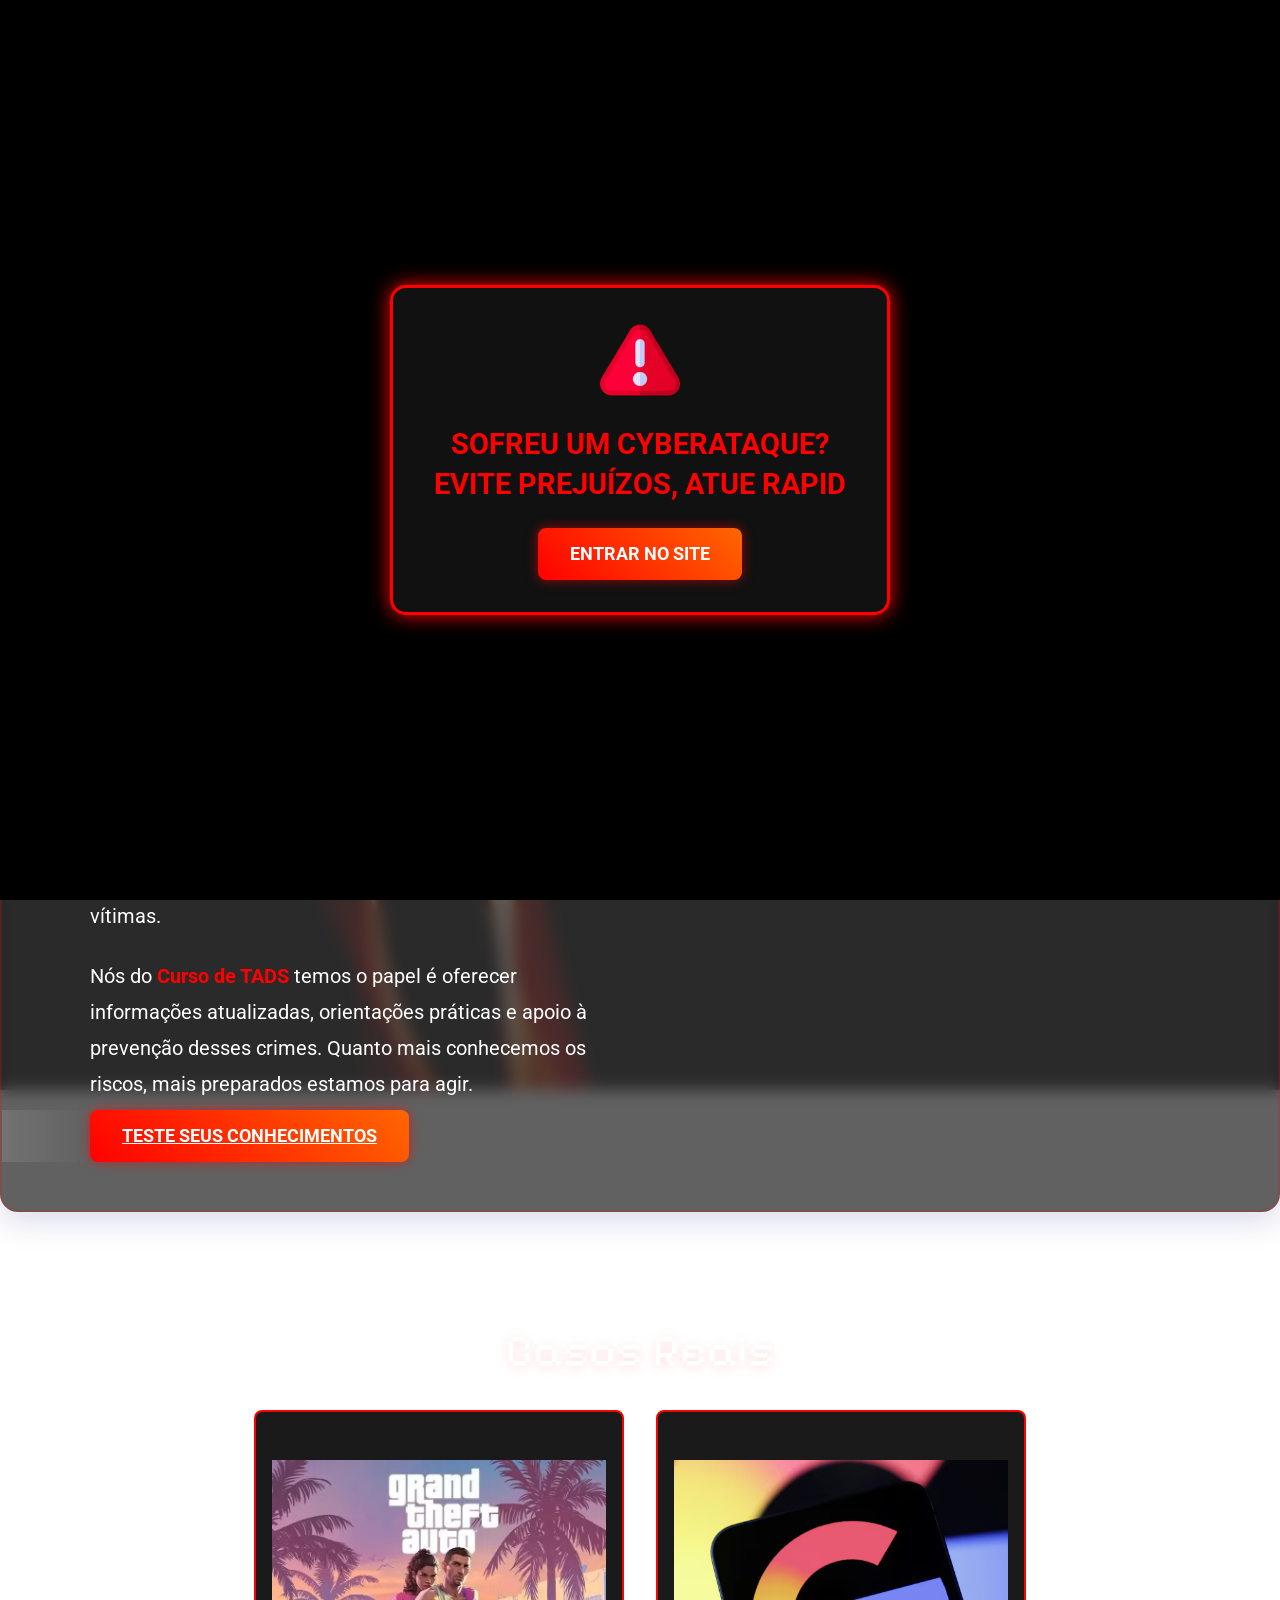
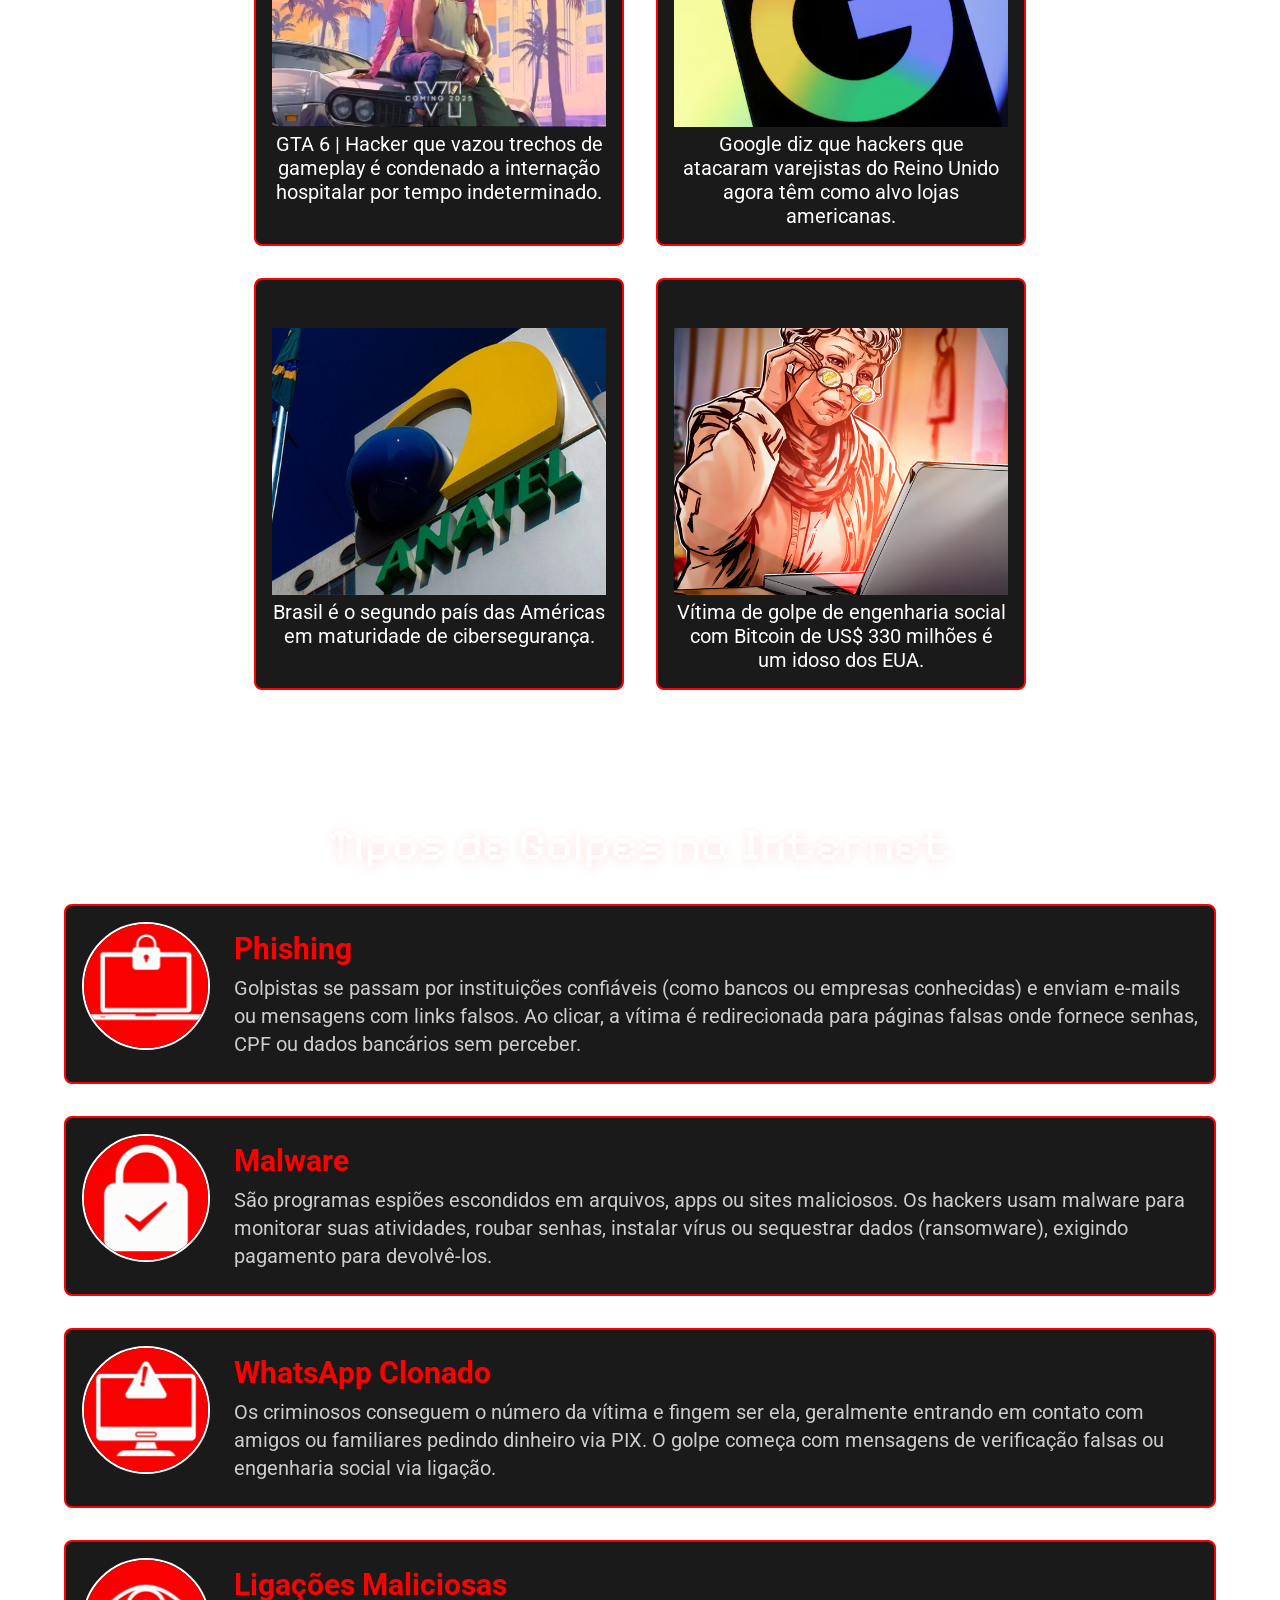
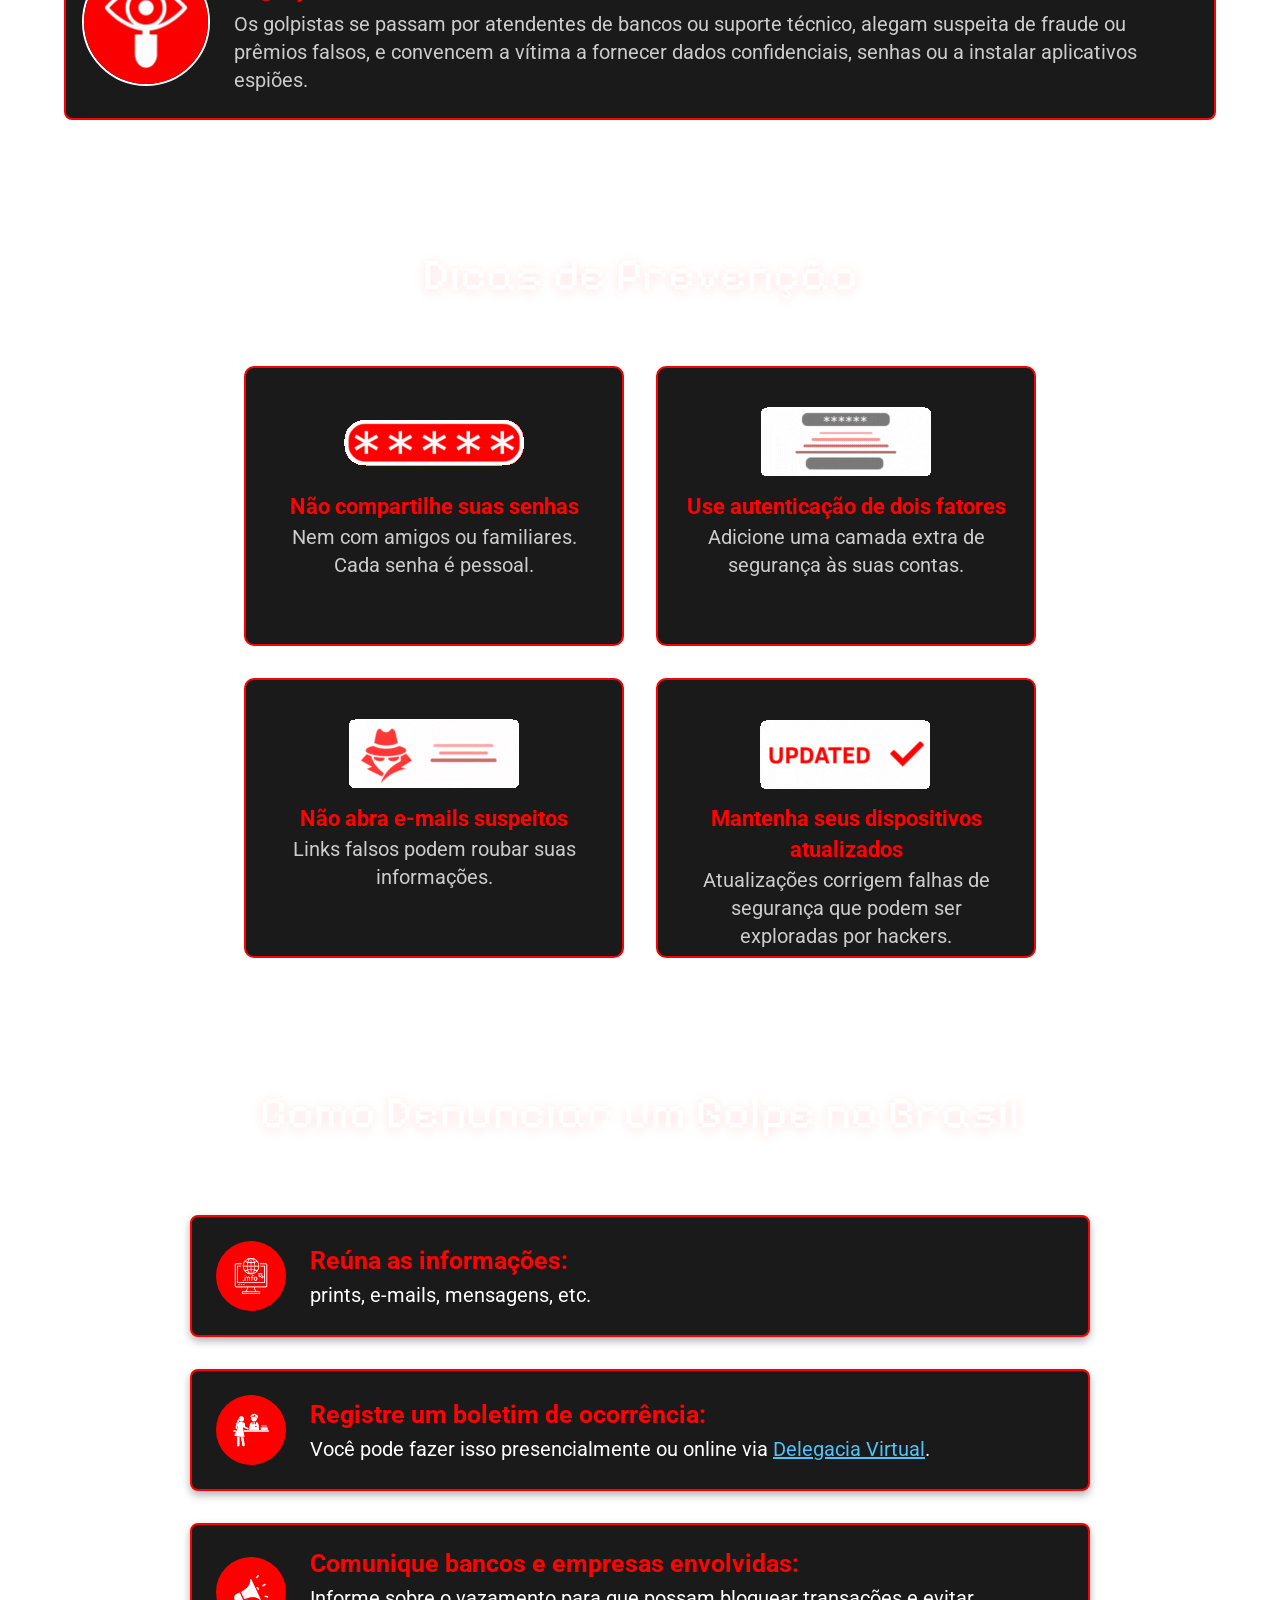
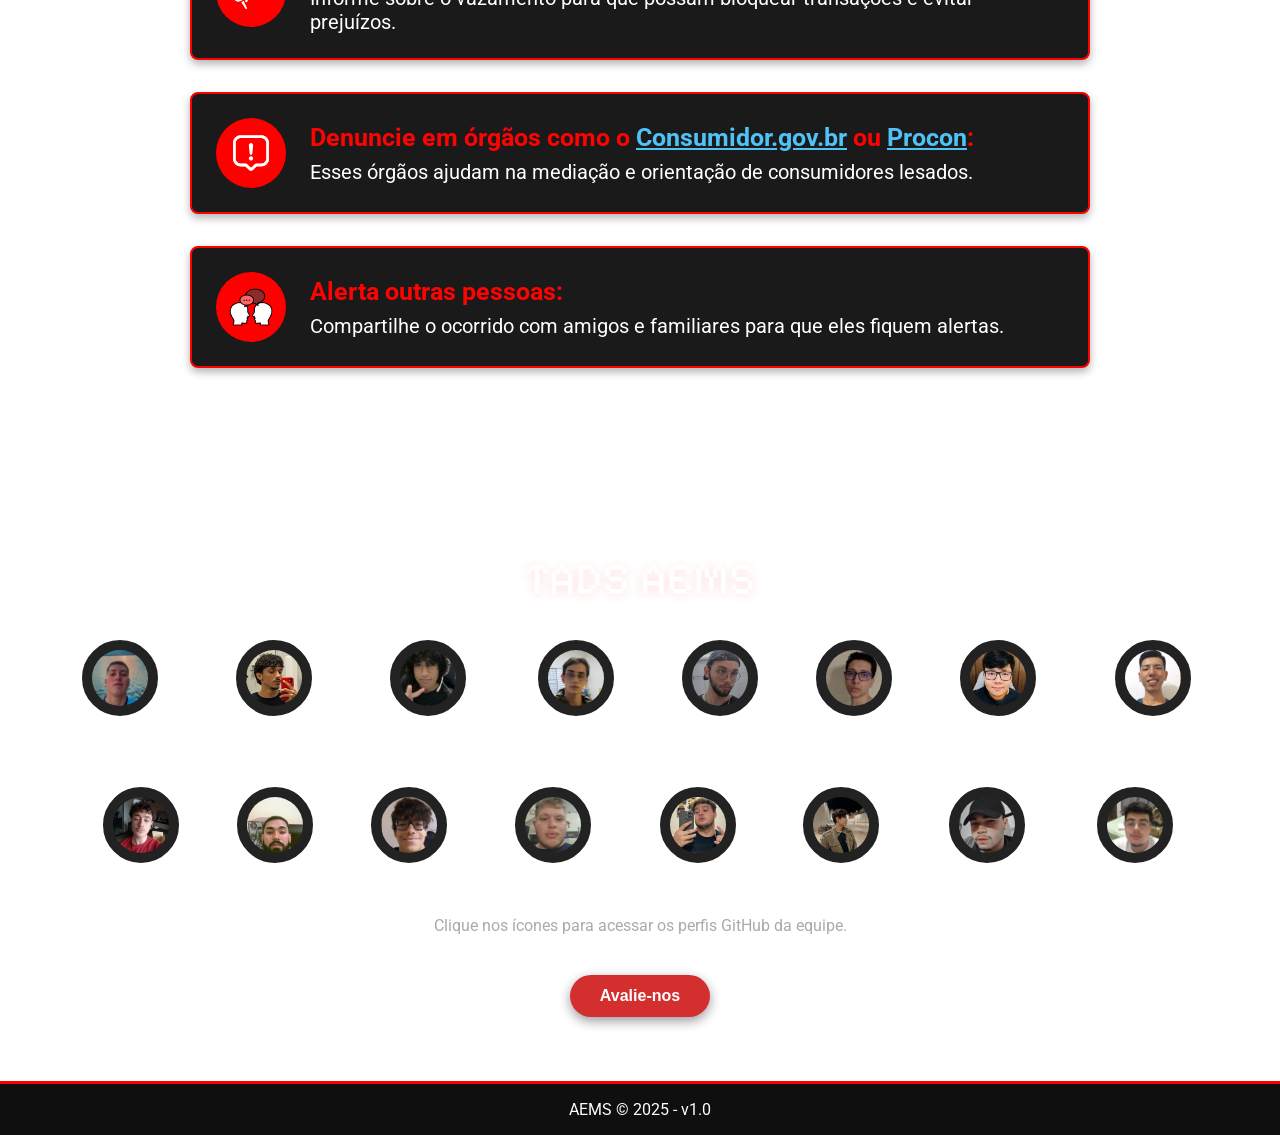
==== index.html @ dc5c1808 "feat: Added quiz/form." ====
<!DOCTYPE html>
<html lang="pt-BR">

<head>
  <meta charset="UTF-8" />
  <meta name="viewport" content="width=device-width, initial-scale=1.0" />
  <title>AEMS - Alerta </title>
  <link href="https://fonts.googleapis.com/css2?family=Pixelify+Sans:wght@400..700&display=swap" rel="stylesheet" />
  <link rel="stylesheet" href="./style.css" />
  <script src="script.js"></script>
</head>

<body>

  <div id="hero-popup" class="hero-popup">
    <div class="hero-popup-content">
      <img src="images/warning.png" alt="Alerta" class="hero-popup-image" />
      <h1 class="hero-popup-text"></h1>
      <button id="close-hero" class="cta-button">ENTRAR NO SITE</button>
    </div>
  </div>
  <div class="glass">
    <header class="header">
      <div class="container header-container">
        <div class="logo">
          <a href="http://www.aems.edu.br/" target="_blank"><img src="images/aemsLogo.png" alt="Logo AEMS" /></a>
        </div>
    </header>

    <main>
      <section class="intro-section">
        <div class="container">
          <div class="intro-content">
            <div class="intro-text">
              <h1 class="section-title">A Sociedade e a Vulnerabilidade aos Ataques Virtuais</h1>
              <p>
                Em tempos cada vez mais conectados, a segurança digital se tornou uma necessidade básica. Em 2024, o
                Brasil
                registrou mais de <strong>1,2 milhão</strong> de golpes virtuais, afetando diretamente pessoas físicas e
                jurídicas.
              </p>
              <p>
                Os vazamentos de dados comprometem não apenas contas bancárias, mas também reputações, identidades e até
                a
                segurança de famílias inteiras. Hackers e grupos criminosos utilizam desde engenharia social até
                ferramentas
                sofisticadas para invadir sistemas e manipular vítimas.
              </p>
              <p>
                Nós do <strong>Curso de TADS</strong> temos o papel é oferecer informações atualizadas, orientações
                práticas e apoio à prevenção desses crimes. Quanto mais conhecemos os riscos, mais preparados estamos
                para
                agir.
              </p>
              <a href="quiz.html" class="cta-button">TESTE SEUS CONHECIMENTOS</a>
            </div>
            <div class="intro-image">
              <img src="images/security-image.gif" .gif alt="Segurança Digital" />
            </div>
          </div>
        </div>
      </section>

      <section id="noticias" class="news-section">
        <div class="container">
          <h2 class="section-title">Casos Reais</h2>
          <div class="news-grid">

            <article class="news-card">
              <a href="https://www.espn.com.br/gaming/artigo/_/id/13024131/gta-6-hacker-vazou-trechos-gameplay-condenado-internacao-hospitalar-tempo-indeterminado">
                <img src="images/gta-6.png" alt="Notícia GTA 6" />
              </a> 
              <p>GTA 6 | Hacker que vazou trechos de gameplay é condenado a internação hospitalar por tempo
                indeterminado.</p>
            </article>

            <article class="news-card">
              <a href="https://www.reuters.com/business/google-says-hackers-that-targeted-uk-retail-sector-are-now-targeting-us-2025-05-14/?utm_source=chatgpt.com">
                <img src="images/google.png" alt="Notícia Google" />
              </a>
              <p>Google diz que hackers que atacaram varejistas do Reino Unido agora têm como alvo lojas americanas.</p>
            </article>

            <article class="news-card">
              <a href="https://www.gov.br/anatel/pt-br/assuntos/noticias/brasil-e-o-segundo-pais-das-americas-em-maturidade-de-ciberseguranca?">
                <img src="images/anatel.png" alt="Notícia Brasil Segundo País Em Maturidade" />
              </a>
              <p>Brasil é o segundo país das Américas em maturidade de cibersegurança.</p>
            </article>

            <article class="news-card">
              <a href="https://br.cointelegraph.com/news/elderly-us-victim-loses-330m-bitcoin-in-social-engineering-theft">
                <img src="images/veio.png" alt="Notícia Golpe em Idosos" />
              </a>
              <p>Vítima de golpe de engenharia social com Bitcoin de US$ 330 milhões é um idoso dos EUA.</p>
            </article>

          </div>
        </div>
      </section>

      <section id="prevencao" class="tips-section">
        <div class="container">
          <h2 class="section-title">Tipos de Golpes na Internet</h2>
          <div class="tips-grid">

            <div class="tip">
              <img src="images/1.gif" alt="Phishing" />
              <div class="tip-texto">
                <h3>Phishing</h3>
                <p>Golpistas se passam por instituições confiáveis (como bancos ou empresas conhecidas) e enviam e-mails
                  ou mensagens com links falsos. Ao clicar, a vítima é redirecionada para páginas falsas onde fornece
                  senhas, CPF ou dados bancários sem perceber.</p>
              </div>
            </div>

            <div class="tip">
              <img src="images/2_1.gif" alt="Malware" />
              <div class="tip-texto">
                <h3>Malware</h3>
                <p>São programas espiões escondidos em arquivos, apps ou sites maliciosos. Os hackers usam malware para
                  monitorar suas atividades, roubar senhas, instalar vírus ou sequestrar dados (ransomware), exigindo
                  pagamento para devolvê-los.</p>
              </div>
            </div>

            <div class="tip">
              <img src="images/3_1.gif" alt="WhatsApp Clonado" />
              <div class="tip-texto">
                <h3>WhatsApp Clonado</h3>
                <p>Os criminosos conseguem o número da vítima e fingem ser ela, geralmente entrando em contato com
                  amigos
                  ou familiares pedindo dinheiro via PIX. O golpe começa com mensagens de verificação falsas ou
                  engenharia
                  social via ligação.</p>
              </div>
            </div>

            <div class="tip">
              <img src="images/4.gif" alt="Ligações Maliciosas" />
              <div class="tip-texto">
                <h3>Ligações Maliciosas</h3>
                <p>Os golpistas se passam por atendentes de bancos ou suporte técnico, alegam suspeita de fraude ou
                  prêmios falsos, e convencem a vítima a fornecer dados confidenciais, senhas ou a instalar aplicativos
                  espiões.</p>
              </div>
            </div>

          </div>
        </div>
      </section>

      <section class="dicas-prevencao">
        <div class="container">
          <h2 class="section-title">Dicas de Prevenção</h2>
          <div class="dicas-grid">

            <div class="dica">
              <img src="images/senha.gif" alt="Senha Segura" />
              <p><strong>Não compartilhe suas senhas</strong><br />Nem com amigos ou familiares. Cada senha é pessoal.
              </p>
            </div>

            <div class="dica">
              <img src="images/autenticação.gif" alt="Autenticação de Dois Fatores" />
              <p><strong>Use autenticação de dois fatores</strong><br />Adicione uma camada extra de segurança às suas
                contas.</p>
            </div>

            <div class="dica">
              <img src="images/suspeito.gif" alt="E-mail Malicioso" />
              <p><strong>Não abra e-mails suspeitos</strong><br />Links falsos podem roubar suas informações.</p>
            </div>

            <div class="dica">
              <img src="images/updated.gif" alt="Atualização de sistema" />
              <p><strong>Mantenha seus dispositivos atualizados</strong><br />Atualizações corrigem falhas de segurança
                que podem ser exploradas por hackers.</p>
            </div>

          </div>
        </div>
      </section>


      <section id="sobre" class="cta-section">
        <div class="container">
          <h2 class="section-title">Como Denunciar um Golpe no Brasil</h2>
          <p style="font-size: 20px;">Siga o passo a passo abaixo para denunciar um golpe ou vazamento de dados:</p>
          <br>
          <div class="denuncia-passos">
            <div class="passo">
              <img src="images/informação.png" alt="Passo 1" class="passo-img" />
              <div class="passo-texto">
                <strong>Reúna as informações:</strong>
                <p>prints, e-mails, mensagens, etc.</p>
              </div>
            </div>

            <div class="passo">
              <img src="images/boletim.png" alt="Passo 2" class="passo-img" />
              <div class="passo-texto">
                <strong>Registre um boletim de ocorrência:</strong>
                <p>Você pode fazer isso presencialmente ou online via <a href="https://delegaciavirtual.sinesp.gov.br/"
                    target="_blank">Delegacia Virtual</a>.</p>
              </div>
            </div>

            <div class="passo">
              <img src="images/comunique.png" alt="Passo 3" class="passo-img" />
              <div class="passo-texto">
                <strong>Comunique bancos e empresas envolvidas:</strong>
                <p>Informe sobre o vazamento para que possam bloquear transações e evitar prejuízos.</p>
              </div>
            </div>

            <div class="passo">
              <img src="images/Denuncie.png" alt="Passo 4" class="passo-img" />
              <div class="passo-texto">
                <strong>Denuncie em órgãos como o <a href="https://www.consumidor.gov.br/"
                    target="_blank">Consumidor.gov.br</a> ou <a href="https://www.procon.sp.gov.br/"
                    target="_blank">Procon</a>:</strong>
                <p>Esses órgãos ajudam na mediação e orientação de consumidores lesados.</p>
              </div>
            </div>

            <div class="passo">
              <img src="images/repasse.png" alt="Passo 5" class="passo-img" />
              <div class="passo-texto">
                <strong>Alerta outras pessoas:</strong>
                <p>Compartilhe o ocorrido com amigos e familiares para que eles fiquem alertas.</p>
              </div>
            </div>
          </div>

          <p class="emergencia">Em caso de emergência, procure a Polícia Civil ou Federal.</p>
        </div>
      </section>


      <section class="sobre-nos">
        <div class="container warning-container">
          <h2 class="section-title">TADS AEMS</h2>
          <div class="membros" id="membrosContainer"></div> <!-- Os nomes etc, estão no script.js -->
          <p class="observacao">Clique nos ícones para acessar os perfis GitHub da equipe.</p>
        </div>

        <section class="rating">
          <button id="openRating">Avalie-nos</button>

          <div id="stars" class="stars">
            <div class="stars-inner">
              <h2>Avalie-nos</h2>
              <div class="rating">
                <input value="5" name="rate" id="star5" type="radio">
                <label title="" for="star5"></label>
                <input value="4" name="rate" id="star4" type="radio">
                <label title="" for="star4"></label>
                <input value="3" name="rate" id="star3" type="radio">
                <label title="" for="star3" checked=""></label>
                <input value="2" name="rate" id="star2" type="radio">
                <label title="" for="star2"></label>
                <input value="1" name="rate" id="star1" type="radio">
                <label title="" for="star1"></label>
              </div>
              <!-- <textarea id="feedback" placeholder="Deixe seu comentário aqui (opcional)" rows="4"></textarea> -->
              <div class="rating-buttons">
                <button id="submitRating">Enviar</button>
                <button id="closeRating">Fechar</button>
              </div>
            </div>
          </div>

        </section>

      </section>

    </main>

    <!-- Rodapé -->
    <footer class="footer">
      <div class="container">
        <p>AEMS © 2025 - v1.0</p>
      </div>
    </footer>
  </div>
</body>

</html>
---- style.css ----
@import url('https://fonts.googleapis.com/css2?family=Roboto:ital,wght@0,100..900;1,100..900&display=swap');

:root {
  --primary-color: red;
  --bg-color: #000;
  --text-color: #fff;
  --font-family: 'Roboto', sans-serif;
}

* {
  box-sizing: border-box;
  margin: 0;
  padding: 0;
}

/* Utilitários */
.container {
  width: 90%;
  max-width: 1200px;
  margin: auto;
}

img {
  max-width: 100%;
  display: block;
}

.logo {
  margin: auto;
}

/* Header */
.header {
  background: #0f0f0f;
  border-bottom: 3px solid var(--primary-color);
  padding: 1rem 0;
}

.header-container {
  display: flex;
  justify-content: space-between;
  align-items: center;
}

.nav-links {
  display: flex;
  gap: 2rem;
  list-style: none;
}

.nav-links a {
  color: var(--text-color);
  text-decoration: none;
  font-weight: bold;
  transition: color 0.3s ease;
}

.nav-links a:hover {
  color: #ff4444;
  text-shadow: 0 0 8px rgba(255, 0, 0, 0.4);
}

.nav-links li {
  position: relative;
}

.nav-links li::after {
  content: '';
  position: absolute;
  bottom: -5px;
  left: 0;
  width: 0;
  height: 2px;
  background: var(--primary-color);
  transition: width 0.3s ease;
}

.nav-links li:hover::after {
  width: 100%;
}

.blinking-cursor {
  font-weight: bold;
  margin-left: 2px;
  animation: blink 0.7s infinite;
}

@keyframes blink {

  0%,
  100% {
    opacity: 1;
  }

  50% {
    opacity: 0;
  }
}

/* Hero */

body.no-scroll {
  overflow: hidden;
}

#hero-popup.fade-out {
  transition: opacity 0.5s ease, transform 0.5s ease;
  opacity: 0;
}

.hero-popup {
  position: fixed;
  top: 0;
  left: 0;
  width: 100%;
  height: 100%;
  background-color: rgba(0, 0, 0);
  z-index: 1000;
  display: flex;
  align-items: center;
  justify-content: center;
  text-align: center;
  padding: 2rem;
  overflow: hidden;
}

.hero-popup-content {
  background-color: #111;
  border: 3px solid var(--primary-color);
  padding: 2rem;
  border-radius: 1rem;
  max-width: 500px;
  width: 100%;
  box-shadow: 0 0 20px var(--primary-color);
  animation: fadeIn 0.6s ease-out;
}

@keyframes fadeIn {
  from {
    opacity: 0;
    transform: scale(0.9);
  }

  to {
    opacity: 1;
    transform: scale(1);
  }
}

.hero-popup-image {
  width: 80px;
  margin: auto auto 1.5rem;
  animation: pulse 2s infinite;
}

.hero-popup-text {
  font-size: 1.8rem;
  color: var(--primary-color);
  margin-bottom: 1.5rem;
  line-height: 1.4;
}

.cta-button {
  background: linear-gradient(45deg, #ff0000, #ff6600);
  color: #fff;
  border: none;
  padding: 1rem 2rem;
  font-size: 1.1rem;
  font-weight: bold;
  font-family: var(--font-family);
  border-radius: 8px;
  cursor: pointer;
  box-shadow: 0 0 12px rgba(255, 0, 0, 0.6);
  transition: all 0.3s ease;
  position: relative;
  overflow: hidden;
}

.cta-button:hover {
  transform: translateY(-3px) scale(1.05);
  box-shadow: 0 8px 24px rgba(255, 0, 0, 0.4);
}

.cta-button::before {
  content: '';
  position: absolute;
  top: 0;
  left: -100%;
  width: 100%;
  height: 100%;
  background: linear-gradient(90deg, transparent, rgba(255, 255, 255, 0.2), transparent);
  transition: 0.5s;
}

.cta-button:hover::before {
  left: 100%;
}

/* Seções */
.intro-section,
.news-section,
.tips-section,
.cta-section,
.sobre-nos {
  padding: 4rem 0;
  text-align: center;
}

.intro-section {
  background: rgba(30, 30, 30, 0.70);
  border-radius: 18px;
  box-shadow: 0 8px 32px 0 rgba(31, 38, 135, 0.18);
  backdrop-filter: blur(6px);
  -webkit-backdrop-filter: blur(6px);
  border: 2px solid rgba(255, 0, 0, 0.18);
  margin: 3rem 0;
  color: #fff;
  position: relative;
  overflow: hidden;
}

.intro-section::before {
  content: '';
  position: absolute;
  top: 0;
  left: 0;
  width: 100%;
  height: 100%;
  background: url('images/circuit-board.png') center/cover;
  opacity: 0.1;
  z-index: -1;
}

.section-title {
  font-size: 2.8rem;
  font-weight: normal;
  margin-bottom: 2rem;
  font-family: 'Pixelify Sans', sans-serif;
  letter-spacing: 1px;
  text-shadow: 0 2px 12px rgba(255, 0, 0, 0.15);
  color: #fff;
  position: relative;
  display: inline-block;
}

.section-title::after {
  content: '';
  position: absolute;
  bottom: -5px;
  left: 0;
  width: 0;
  height: 2px;
  background: var(--primary-color);
  transition: width 0.3s ease;
}

.section-title:hover::after {
  width: 100%;
}

.intro-content {
  display: flex;
  justify-content: space-between;
  align-items: center;
  flex-wrap: wrap;
  gap: 2rem;
  max-width: 1100px;
  margin: 0 auto;
}

.intro-text {
  flex: 1;
  text-align: left;
}

.intro-text p {
  font-size: 20px;
  line-height: 1.8;
  margin-bottom: 1.5rem;
  color: #fff;
}

.intro-text strong {
  color: #ff0000;
  font-weight: bold;
}

.intro-image {
  flex: 1;
  max-width: 600px;
  display: flex;
  justify-content: center;
  align-items: center;
}

.intro-image img {
  max-width: 100%;
  width: 100%;
  height: auto;
  border-radius: 16px;

  transition: transform 0.5s ease;
}

.intro-image:hover img {
  transform: scale(1.05);
}

/* Notícias */
.news-grid {
  display: flex;
  flex-wrap: wrap;
  justify-content: center;
  gap: 2rem;
}

.news-card {
  max-width: 370px;
  text-align: center;
  font-size: 20px;
  transform: translate(-50%, -40%);
  background: #1a1a1a;
  padding: 1rem;
  border: 2px solid var(--primary-color);
  border-radius: 0.5rem;
  transition: all 0.4s cubic-bezier(0.175, 0.885, 0.32, 1.275);
  transform-style: preserve-3d;
  position: relative;
  overflow: hidden;
  transition: all 0.3s ease;
}

.news-card::before {
  content: '';
  position: absolute;
  top: 0;
  left: -100%;
  width: 100%;
  height: 100%;
  background: linear-gradient(90deg, transparent, rgba(255, 0, 0, 0.1), transparent);
  transition: 0.5s;
}

.news-card:hover::before {
  left: 100%;
}

.news-card:hover {
  transform: translateY(-8px) scale(1.02);
  box-shadow: 0 12px 24px rgba(255, 0, 0, 0.2);
}

.news-card img {
  transition: transform 0.4s ease;
}

.news-card:hover img {
  transform: scale(1.03);
}

.news-card a {
  color: var(--primary-color);
  font-weight: bold;
  display: inline-block;
  margin-top: 2rem;
  transition: all 0.3s ease;
}

.news-card a:hover {
  color: #ff4444;
  text-shadow: 0 0 8px rgba(255, 0, 0, 0.4);
}

/* Dicas */
.tips-grid {
  display: flex;
  flex-direction: column;
  gap: 2rem;
}

.tip {
  display: flex;
  align-items: center;
  border: 2px solid var(--primary-color);
  border-radius: 8px;
  padding: 1rem;
  gap: 1.5rem;
  text-align: left;
  background: #1a1a1a;
  transition: all 0.3s ease;
}

.tip:hover {
  background: #222;
  transform: translateX(5px);
}

.tip img {
  border-radius: 50%;
  border: 2px solid #fff;
  width: 8rem;
  height: 8rem;
  margin-bottom: 1rem;
  transition: all 0.4s ease;
}

.tip:hover img {
  transform: rotate(10deg) scale(1.1);
  filter: drop-shadow(0 0 8px rgba(255, 0, 0, 0.6));
}

.tip-texto h3 {
  color: var(--primary-color);
  font-size: 30px;
  margin-bottom: 0.5rem;
}

.tip-texto p {
  color: #ccc;
  font-size: 20px;
  line-height: 1.4;
}

/* Dicas de Prevenção */
.dicas-prevencao {
  padding: 4rem 0;
  color: #fff;
  text-align: center;
}

.dicas-grid {
  display: flex;
  flex-wrap: wrap;
  justify-content: center;
  gap: 2rem;
  margin-top: 2rem;
}

.dica {
  width: 380px;
  height: 280px;
  background-color: #1a1a1a;
  border: 2px solid var(--primary-color);
  border-radius: 10px;
  padding: 1.5rem;
  text-align: center;
  transition: all 0.3s ease;
}

.dica:hover {
  transform: translateY(-5px);
  box-shadow: 0 8px 16px rgba(255, 0, 0, 0.2);
  animation: float 3s ease-in-out infinite;
}

.dica img {
  width: 200px;
  height: 100px;
  margin-bottom: 1rem;
  transition: all 0.4s ease;
  margin: auto;
}

.dica:hover img {
  animation: bounce 0.6s ease;
}

.dica strong {
  font-size: 22px;
  line-height: 1.4;
  color: #ff0202;
}

.dica p {
  font-size: 20px;
  line-height: 1.4;
  color: #ccc;
}

/* Denúncia */
.denuncia-passos {
  max-width: 900px;
  margin: 0 auto;
  display: flex;
  flex-direction: column;
  gap: 2rem;
}

.passo {
  display: flex;
  align-items: center;
  background: #1a1a1a;
  border: 2px solid var(--primary-color);
  padding: 1.5rem;
  border-radius: 8px;
  box-shadow: 0 4px 8px rgba(0, 0, 0, 0.3);
  transition: all 0.3s ease;
}

.passo:hover {
  background: #1d1d1d;
  transform: scale(1.02);
}

.passo-img {
  width: 70px;
  height: 70px;
  margin-right: 1.5rem;
  object-fit: cover;
  border-radius: 50%;
  transition: all 0.4s ease;
}

.passo:hover .passo-img {
  transform: rotate(15deg) scale(1.1);
}

.passo-texto {
  flex: 1;
  text-align: left;
  font-size: 20px;
}

.passo-texto strong {
  display: block;
  font-size: 25px;
  color: #ff0202;
  margin-bottom: 0.5rem;
}

.passo-texto p {
  font-size: 20px;
  color: #fff;
  margin-bottom: 0;
}

.passo a {
  color: #4fc3f7;
  text-decoration: underline;
  transition: all 0.3s ease;
}

.passo a:hover {
  color: #ff4444;
  text-shadow: 0 0 8px rgba(255, 0, 0, 0.4);
}

.emergencia {
  font-size: 20px;
  color: #ffffff;
  margin-top: 2rem;
}

/* Equipe */
.warning-container {
  flex-direction: column;
  align-items: center;
}

.membros {
  display: flex;
  flex-wrap: wrap;
  gap: 3rem;
  justify-content: center;
}

.membro {
  display: flex;
  flex-direction: column;
  align-items: center;
  text-align: center;
}

.membro img {
  width: 80px;
  height: 80px;
  border-radius: 50%;
  border: 2px solid #fff;
  background: #222;
  padding: 10px;
  transition: all 0.4s ease;
  object-fit: cover;
  /* Mantém proporção e corta o excesso */
  object-position: center;
  /* Centraliza o recorte */
}


.membro:hover img {
  transform: scale(1.15);
  box-shadow: 0 0 20px rgba(255, 0, 0, 0.5);
  /*  filter: grayscale(0%) brightness(1.1); */
}

.membro p {
  transition: all 0.3s ease;
}

.membro:hover p {
  color: var(--primary-color);
  transform: translateY(3px);
}

.observacao {
  margin-top: 2rem;
  color: #aaa;
}

/* Rodapé */
.footer {
  background-color: #0f0f0f;
  color: var(--text-color);
  text-align: center;
  padding: 1rem 0;
  border-top: 3px solid var(--primary-color);
  position: relative;
  overflow: hidden;
}

.footer::before {
  content: '';
  position: absolute;
  top: 0;
  left: -100%;
  width: 100%;
  height: 100%;
  background: linear-gradient(90deg, transparent, rgba(255, 0, 0, 0.1), transparent);
  transition: 0.5s;
}

.footer:hover::before {
  left: 100%;
}

/* Body e Efeitos */
body {
  font-family: var(--font-family);
  color: var(--text-color);
  background-image: url('images/background-retro.jpg.jpg');
  background-size: cover;
  background-repeat: no-repeat;
  background-position: center center;
  background-attachment: fixed;
}

html,
body {
  height: 100%;
  min-height: 100vh;
}

 /* Botões Enviar e Fechar */
  .rating-buttons {
    display: flex;
    justify-content: space-between;
    width: 100%;
    margin-top: 20px;
    gap: 20px;
  }

  .rating-buttons button {
    flex: 1;
    padding: 10px 25px;
    border: none;
    border-radius: 20px;
    cursor: pointer;
    background-color: #d32f2f;
    color: #fff;
    font-weight: bold;
    transition: all 0.3s ease;
    text-align: center;
  }

  .rating-buttons button:hover {
    background-color: #b71c1c;
    transform: scale(1.05);
  }

.glass {
  background: rgba(255, 255, 255, 0.15);
  box-shadow: 0 4px 32px 0 rgba(0, 0, 0, 0.37);
  backdrop-filter: blur(8px);
  -webkit-backdrop-filter: blur(8px);
}

  /* Botão que abre o pop-up */
  .rating>button#openRating {
    display: inline-block;
    border-radius: 30px;
    border: none;
    box-shadow: 0 4px 12px rgba(0, 0, 0, 0.4);
    color: #fff;
    background-color: #d32f2f;
    cursor: pointer;
    padding: 12px 30px;
    margin-top: 40px;
    font-weight: bold;
    font-size: 1rem;
    transition: all 0.3s ease-in-out;
  }

  .rating>button#openRating:hover {
    background-color: #b71c1c;
    transform: translateY(-2px);
  }

  .rating>button#openRating:active {
    opacity: 0.85;
    transform: translateY(1px);
  }

  /* Pop-up container */
  .stars {
    background-color: rgba(0, 0, 0, 0.7);
    opacity: 0;
    position: fixed;
    bottom: 150px;
    left: 50%;
    transform: translateX(-50%);
    width: 90%;
    max-width: 450px;
    padding: 20px;
    transition: all 0.3s ease-in-out;
    z-index: -1;
    backdrop-filter: blur(5px);
    border: 2px solid #d32f2f;
    border-radius: 20px;
    display: flex;
    flex-direction: column;
    justify-content: center;
    align-items: center;
  }

  .stars.open {
    margin-bottom: 20px;
    opacity: 1;
    z-index: 999;
  }

  /* Conteúdo interno do pop-up */
  .stars-inner {
    background-color: #111;
    padding: 25px 30px;
    border-radius: 15px;
    text-align: center;
    width: 100%;
    box-shadow: 0 0 15px rgba(211, 47, 47, 0.6);
    display: flex;
    flex-direction: column;
    align-items: center;
  }

  /* Título */
  .stars-inner h2 {
    margin: 0 0 10px;
    color: #fff;
    font-size: 1.9em;
    border-bottom: 2px solid #d32f2f;
    padding-bottom: 8px;
  }

  /* Texto informativo */
  .stars-inner p {
    color: #ccc;
    font-size: 1em;
    margin: 15px 0;
    line-height: 1.5em;
  }

  /* Estilo das estrelas */
  .stars-inner .rating {
    display: flex;
    flex-direction: row-reverse;
    justify-content: center;
    gap: 5px;
    margin-top: 10px;
    user-select: none;
  }

  .stars-inner .rating input {
    display: none;
  }

  .stars-inner .rating label {
    font-size: 2rem;
    color: #ccc;
    cursor: pointer;
    transition: color 0.3s, transform 0.3s;
    display: inline-block;
    position: relative;
  }

  .stars-inner .rating label::before {
    content: "★";
    font-size: 2.5rem;
    color: #ccc;
    cursor: pointer;
    transition: color 0.3s, transform 0.3s;
    display: inline-block;
  }

  .stars-inner .rating input:checked~label::before,
  .stars-inner .rating label:hover::before,
  .stars-inner .rating label:hover~label::before {
    color: #ff0000;
  }

  .stars-inner .rating label:hover,
  .stars-inner .rating label:hover~label {
    transform: scale(1.2);
    transition-timing-function: cubic-bezier(0.2, 1, 0.22, 1);
  }


/* Animações */
@keyframes pulse {
  0% {
    box-shadow: 0 0 0 0 rgba(255, 0, 0, 0.7);
  }

  70% {
    box-shadow: 0 0 0 15px rgba(255, 0, 0, 0);
  }

  100% {
    box-shadow: 0 0 0 0 rgba(255, 0, 0, 0);
  }
}

@keyframes float {
  0% {
    transform: translateY(0px);
  }

  50% {
    transform: translateY(-10px);
  }

  100% {
    transform: translateY(0px);
  }
}

@keyframes bounce {

  0%,
  100% {
    transform: translateY(0);
  }

  50% {
    transform: translateY(-10px);
  }
}

@keyframes underline {
  from {
    width: 0;
  }

  to {
    width: 100%;
  }
}

/* Responsividade */
@media (max-width: 900px) {
  .intro-content {
    flex-direction: column;
    text-align: center;
  }

  .intro-text {
    text-align: center;
  }

  .intro-image {
    margin-top: 1.5rem;
  }

  /* Botão que abre o pop-up */
  .rating>button#openRating {
    display: inline-block;
    border-radius: 30px;
    border: none;
    box-shadow: 0 4px 12px rgba(0, 0, 0, 0.4);
    color: #fff;
    background-color: #d32f2f;
    cursor: pointer;
    padding: 12px 30px;
    margin-top: 40px;
    font-weight: bold;
    font-size: 1rem;
    transition: all 0.3s ease-in-out;
  }

  .rating>button#openRating:hover {
    background-color: #b71c1c;
    transform: translateY(-2px);
  }

  .rating>button#openRating:active {
    opacity: 0.85;
    transform: translateY(1px);
  }

  /* Pop-up container */
  .stars {
    background-color: rgba(0, 0, 0, 0.7);
    opacity: 0;
    position: fixed;
    bottom: 150px;
    left: 50%;
    transform: translateX(-50%);
    width: 90%;
    max-width: 450px;
    padding: 20px;
    transition: all 0.3s ease-in-out;
    z-index: -1;
    backdrop-filter: blur(5px);
    border: 2px solid #d32f2f;
    border-radius: 20px;
    display: flex;
    flex-direction: column;
    justify-content: center;
    align-items: center;
  }

  .stars.open {
    margin-bottom: 20px;
    opacity: 1;
    z-index: 999;
  }

  /* Conteúdo interno do pop-up */
  .stars-inner {
    background-color: #111;
    padding: 25px 30px;
    border-radius: 15px;
    text-align: center;
    width: 100%;
    box-shadow: 0 0 15px rgba(211, 47, 47, 0.6);
    display: flex;
    flex-direction: column;
    align-items: center;
  }

  /* Título */
  .stars-inner h2 {
    margin: 0 0 10px;
    color: #fff;
    font-size: 1.9em;
    border-bottom: 2px solid #d32f2f;
    padding-bottom: 8px;
  }

  /* Texto informativo */
  .stars-inner p {
    color: #ccc;
    font-size: 1em;
    margin: 15px 0;
    line-height: 1.5em;
  }

  /* Estilo das estrelas */
  .stars-inner .rating {
    display: flex;
    flex-direction: row-reverse;
    justify-content: center;
    gap: 5px;
    margin-top: 10px;
    user-select: none;
  }

  .stars-inner .rating input {
    display: none;
  }

  .stars-inner .rating label {
    font-size: 2rem;
    color: #ccc;
    cursor: pointer;
    transition: color 0.3s, transform 0.3s;
    display: inline-block;
    position: relative;
  }

  .stars-inner .rating label::before {
    content: "★";
    font-size: 2.5rem;
    color: #ccc;
    cursor: pointer;
    transition: color 0.3s, transform 0.3s;
    display: inline-block;
  }

  .stars-inner .rating input:checked~label::before,
  .stars-inner .rating label:hover::before,
  .stars-inner .rating label:hover~label::before {
    color: #ff0000;
  }

  .stars-inner .rating label:hover,
  .stars-inner .rating label:hover~label {
    transform: scale(1.2);
    transition-timing-function: cubic-bezier(0.2, 1, 0.22, 1);
  }

  #feedback {
    width: 100%;
    margin-top: 15px;
    padding: 10px 15px;
    border-radius: 12px;
    border: 2px solid #d32f2f;
    background-color: #222;
    color: #eee;
    font-size: 1rem;
    resize: vertical;
    transition: border-color 0.3s;
  }

  #feedback:focus {
    outline: none;
    border-color: #ffd700;
  }

  /* Botões Enviar e Fechar */
  .rating-buttons {
    display: flex;
    justify-content: space-between;
    width: 100%;
    margin-top: 20px;
    gap: 20px;
  }

  .rating-buttons button {
    flex: 1;
    padding: 10px 25px;
    border: none;
    border-radius: 20px;
    cursor: pointer;
    background-color: #d32f2f;
    color: #fff;
    font-weight: bold;
    transition: all 0.3s ease;
    text-align: center;
  }

  .rating-buttons button:hover {
    background-color: #b71c1c;
    transform: scale(1.05);
  }

    .tip {
    flex-direction: column;
    align-items: center;
    text-align: center;
  }

  .tip img {
    margin: 0 auto 1rem auto;
    display: block;
  }

}

/* Quiz */
.quiz-section {
  padding: 4rem 0;
  text-align: center;
  background: rgba(30, 30, 30, 0.70);
  border-radius: 18px;
  box-shadow: 0 8px 32px 0 rgba(31, 38, 135, 0.18);
  backdrop-filter: blur(6px);
  -webkit-backdrop-filter: blur(6px);
  border: 2px solid rgba(255, 0, 0, 0.18);
  margin: 3rem 0;
  color: #fff;
}

.quiz-section p {
  font-size: 20px;
  margin-bottom: 2rem;
}

.question {
  text-align: left;
  margin-bottom: 2rem;
  background: #1a1a1a;
  padding: 1rem;
  border-radius: 8px;
  border: 2px solid var(--primary-color);
}

.question h3 {
  color: var(--primary-color);
  margin-bottom: 1rem;
}

.question label {
  display: block;
  margin-bottom: 0.5rem;
  color: #ccc;
  cursor: pointer;
}

.question input[type="radio"] {
  margin-right: 0.5rem;
}

#results {
  margin-top: 2rem;
  text-align: center;
}

#results h2 {
  color: var(--primary-color);
}

#score {
  font-size: 24px;
  margin-bottom: 1rem;
}

#feedback {
  font-size: 20px;
}
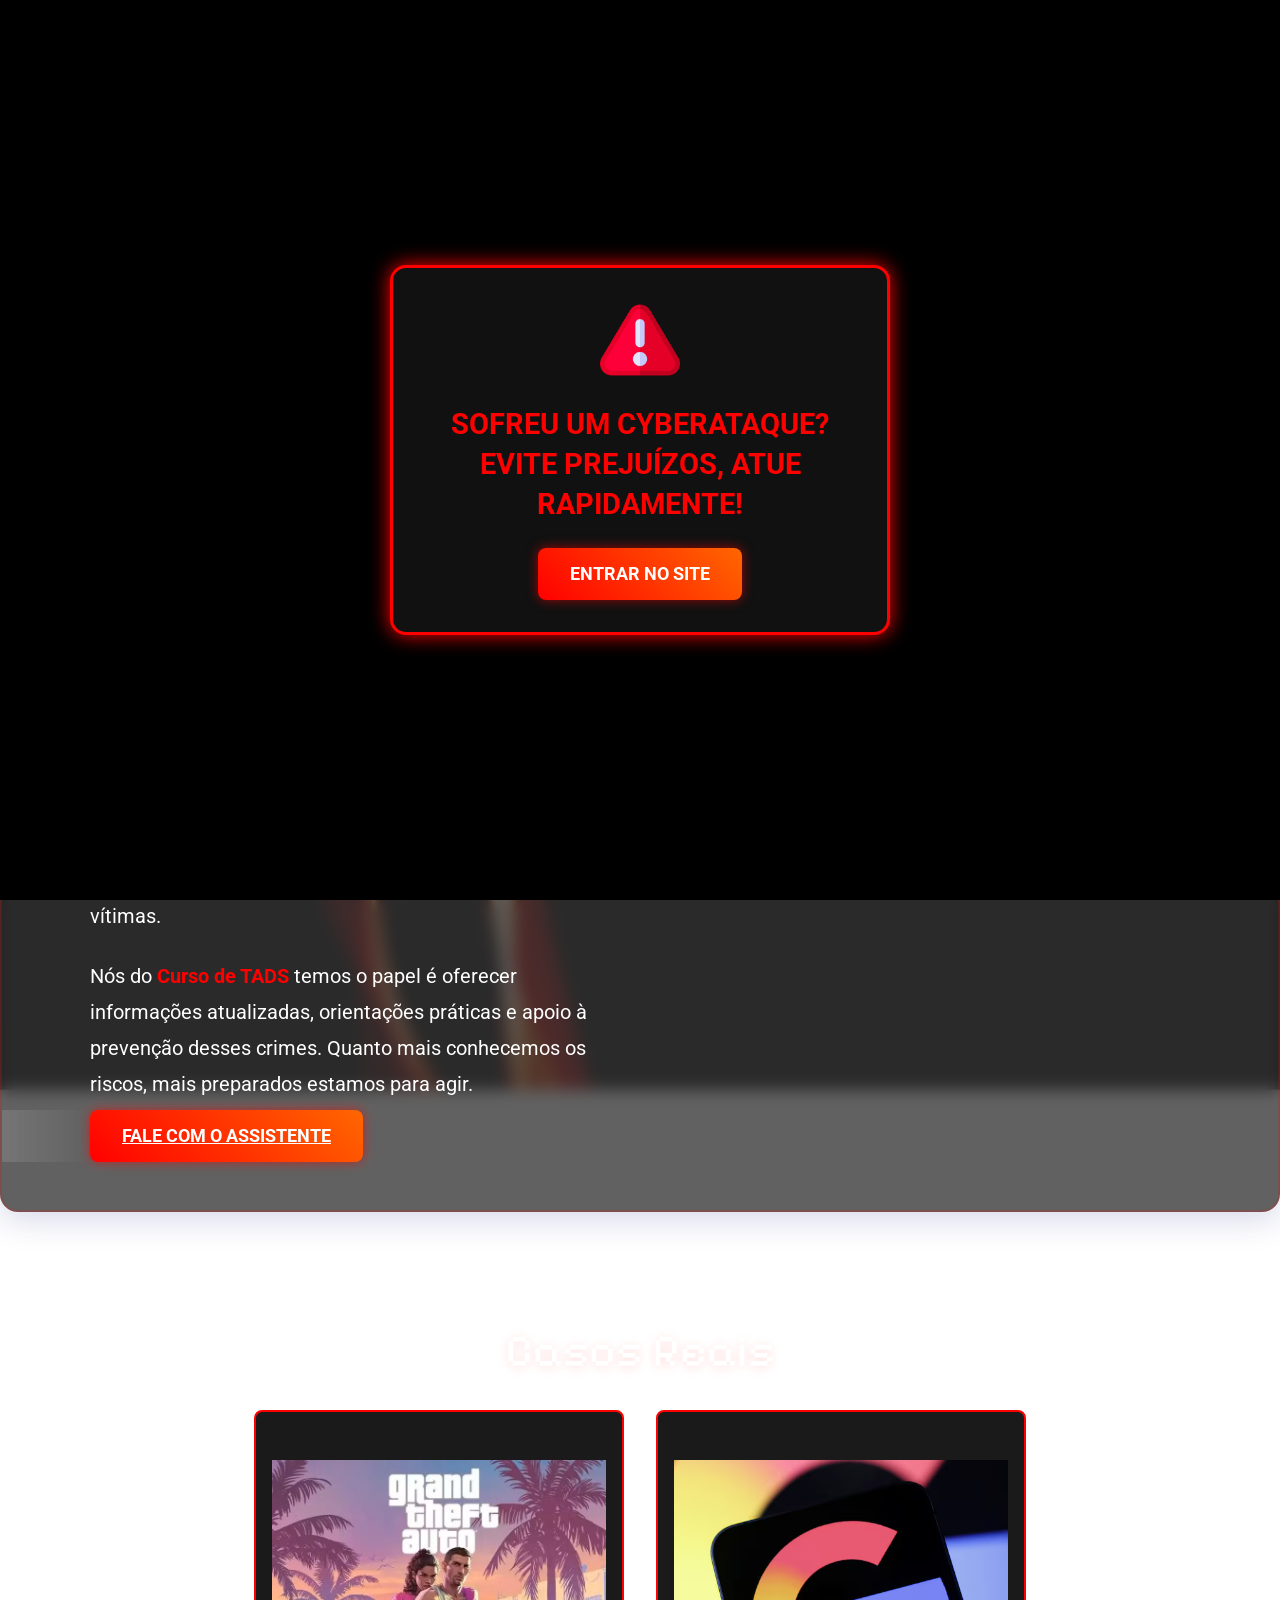
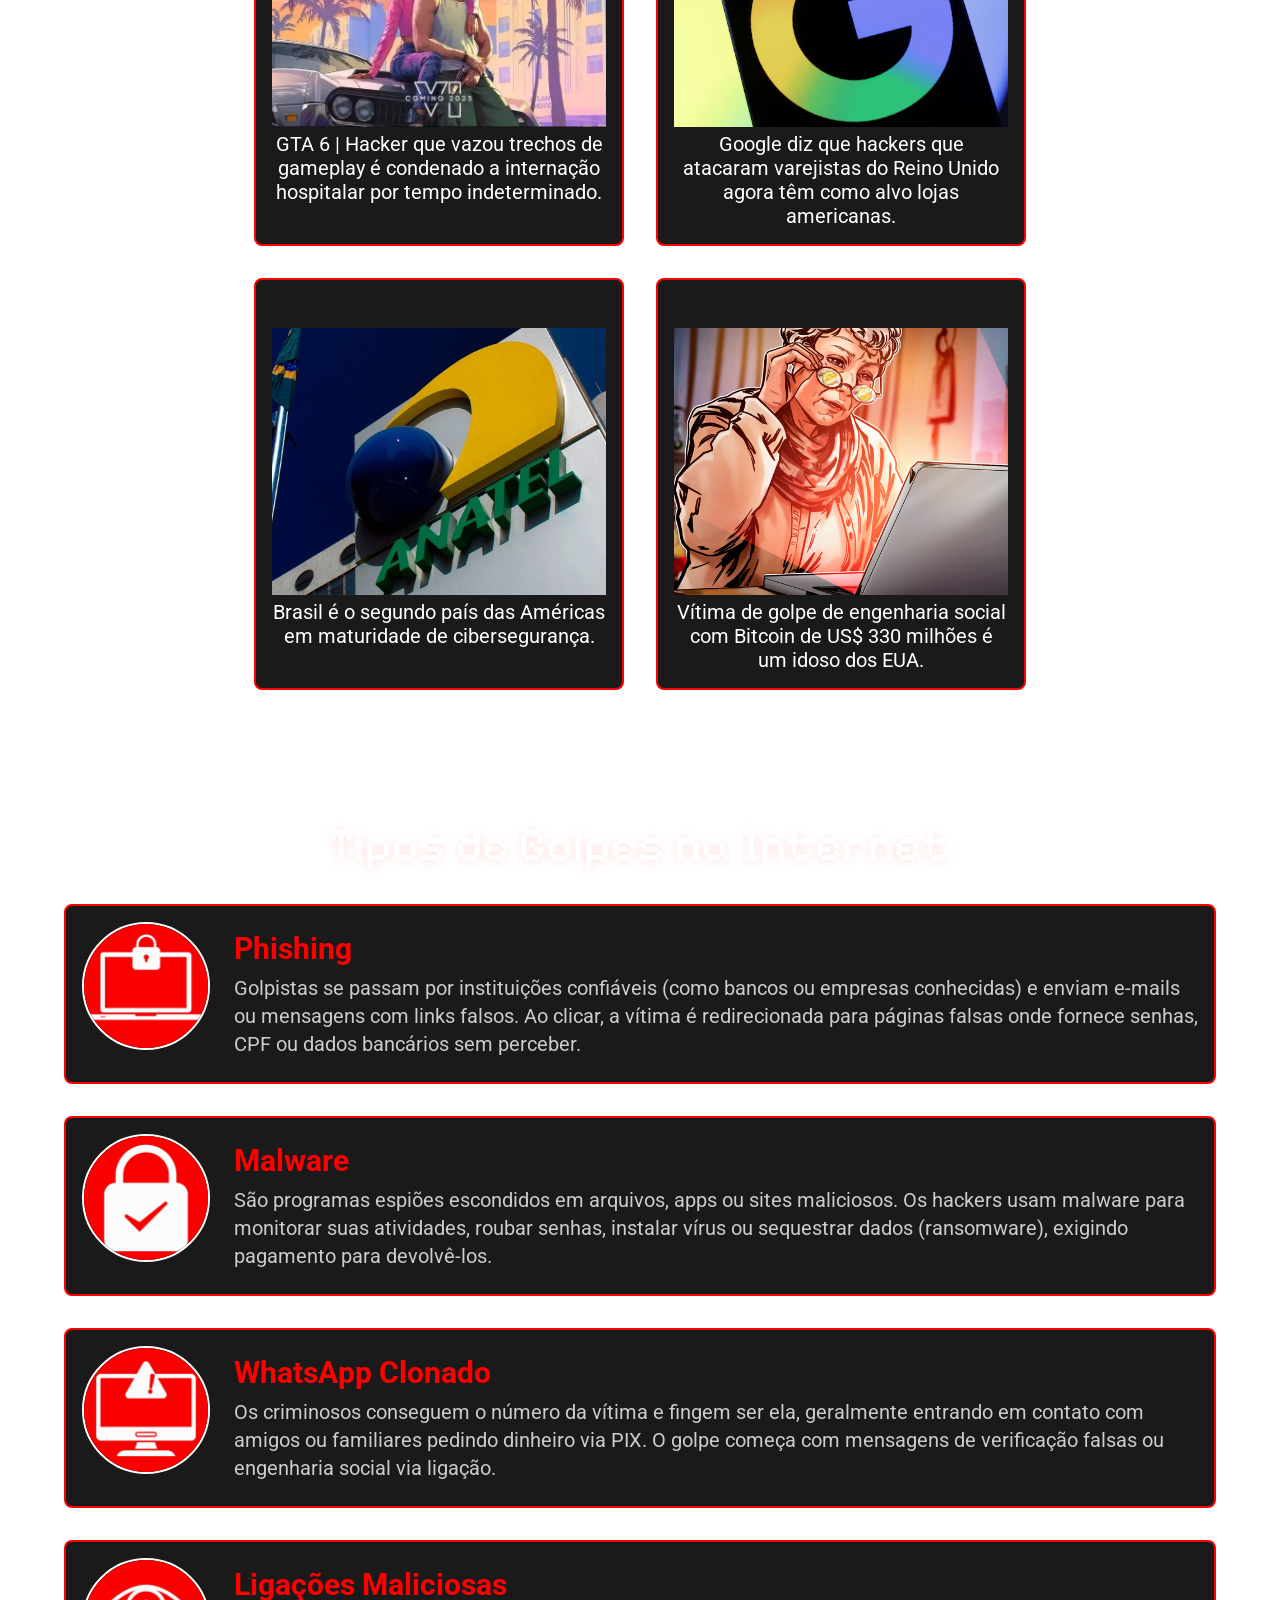
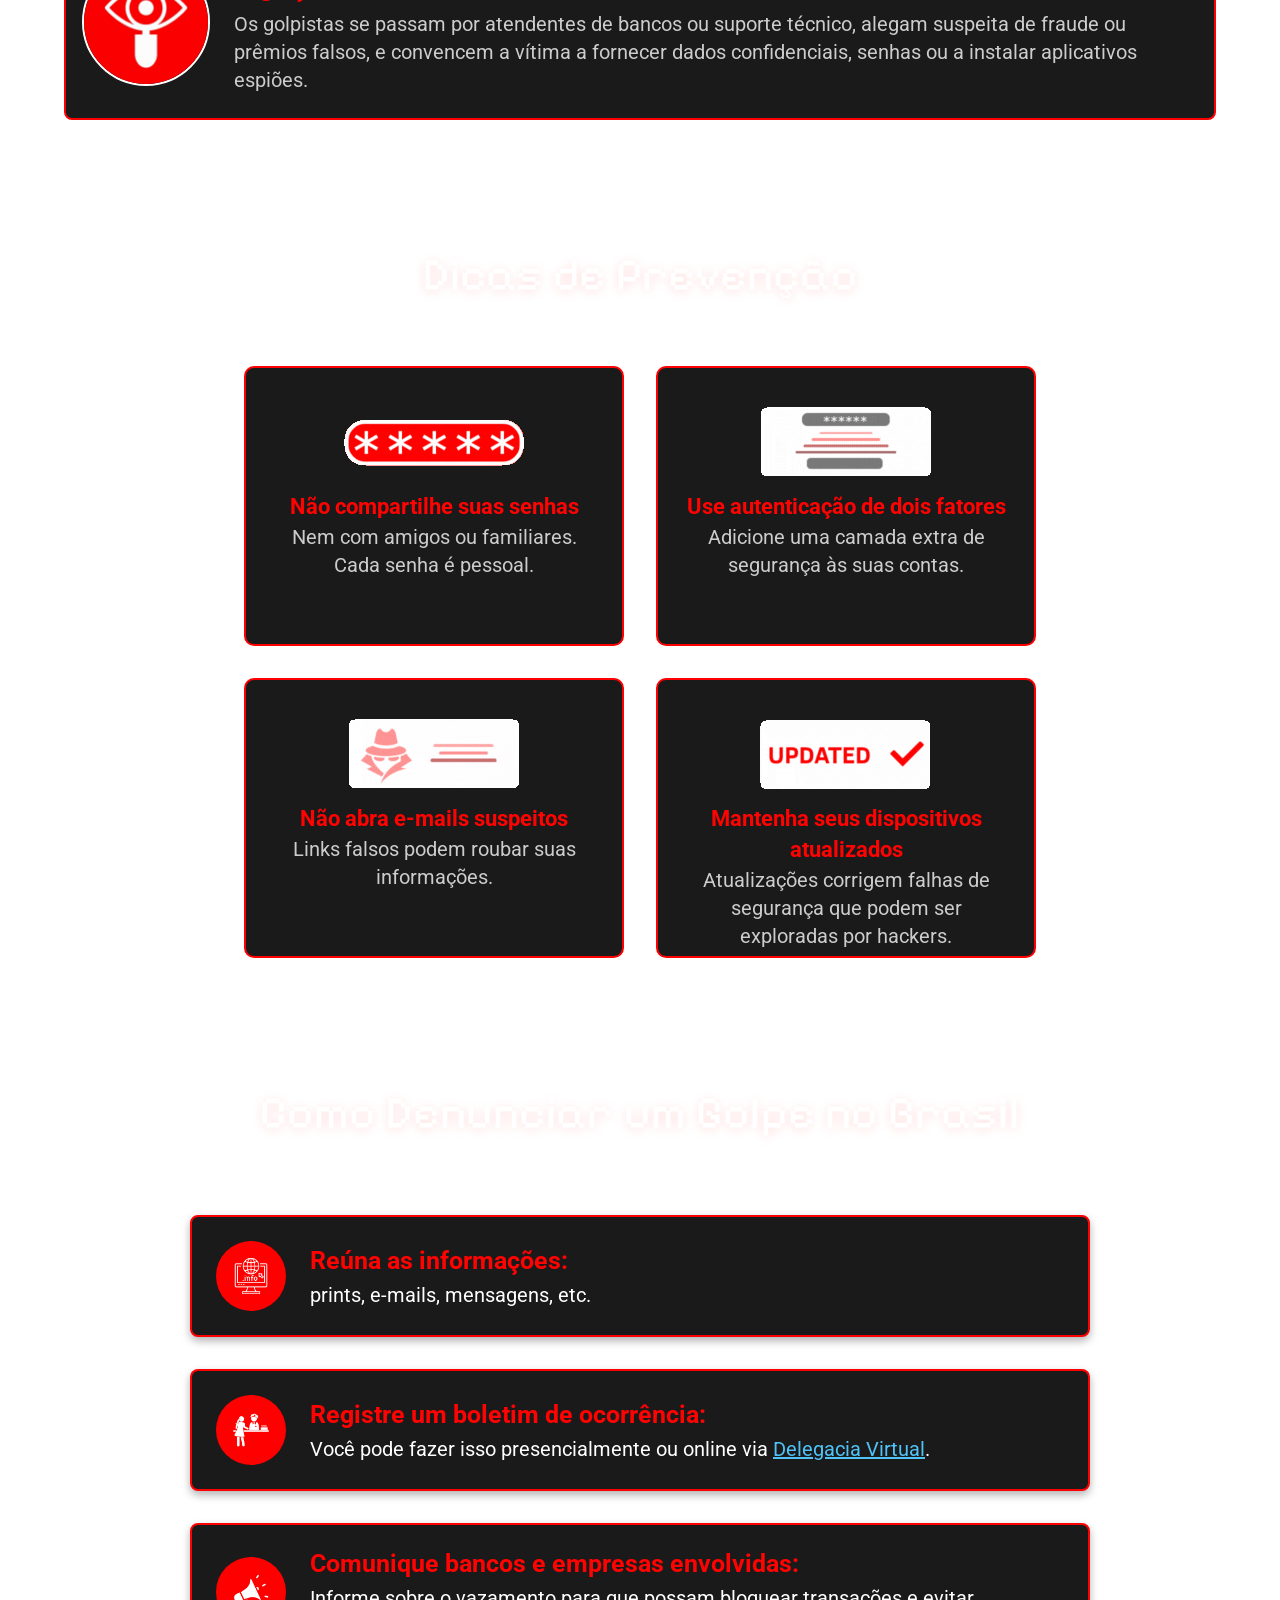
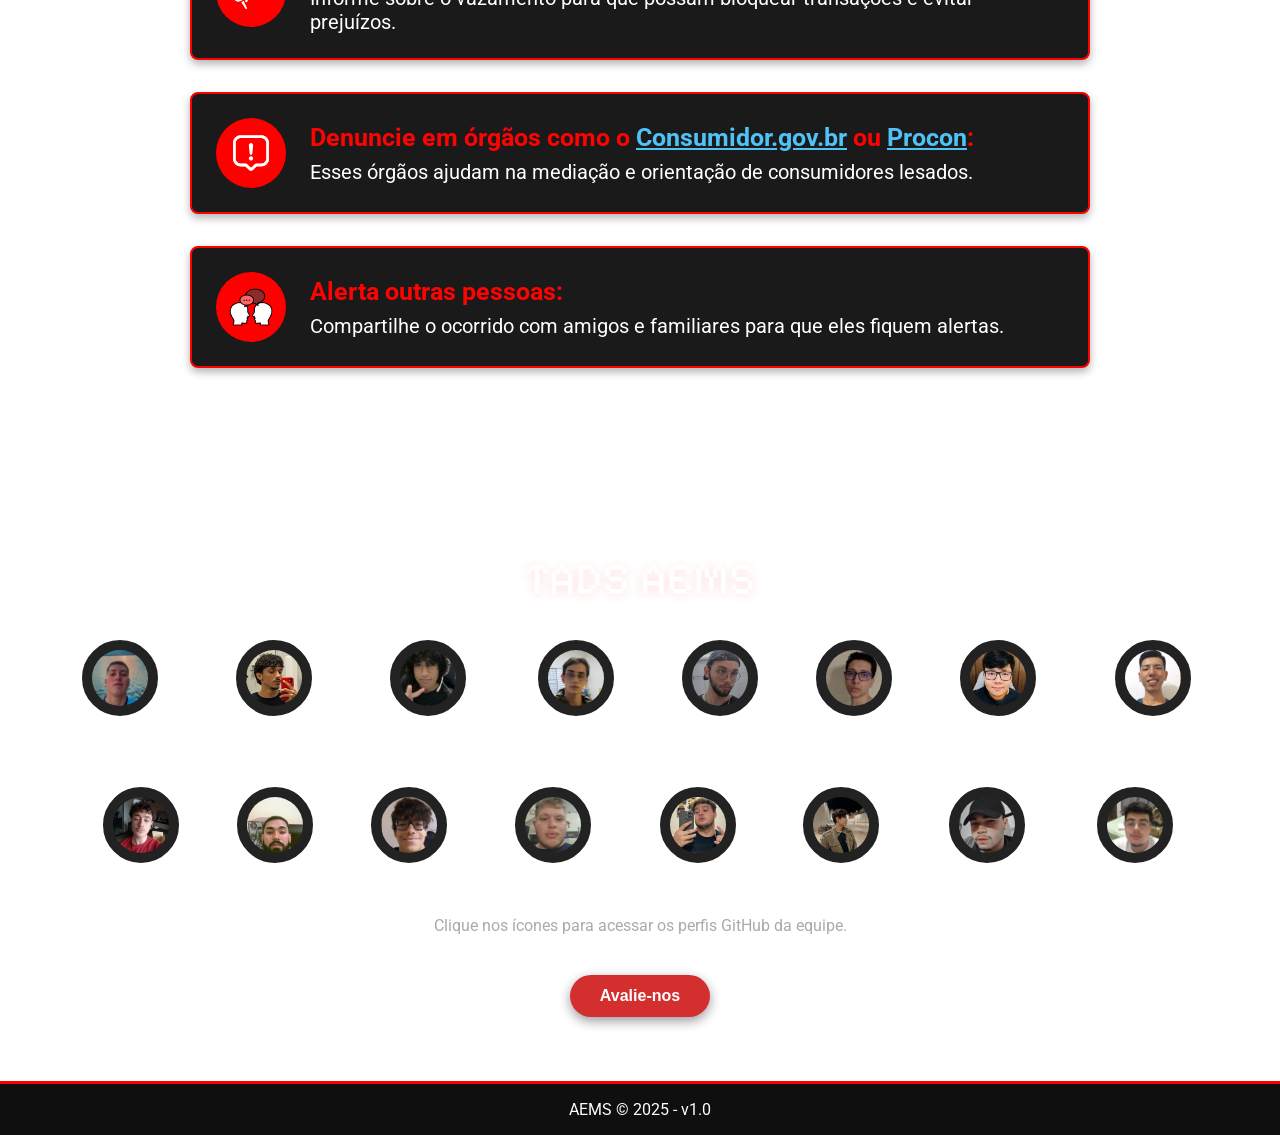
==== commit c08cb84f: "Added chatbot features based on prolog database" ====
--- a/index.html
+++ b/index.html
@@ -52,7 +52,7 @@
                 para
                 agir.
               </p>
-              <a href="quiz.html" class="cta-button">TESTE SEUS CONHECIMENTOS</a>
+              <a href="chatbot.html" class="cta-button">FALE COM O ASSISTENTE</a>
             </div>
             <div class="intro-image">
               <img src="images/security-image.gif" .gif alt="Segurança Digital" />
--- a/style.css
+++ b/style.css
@@ -1064,9 +1064,21 @@
 
 }
 
-/* Quiz */
-.quiz-section {
-  padding: 4rem 0;
+/* Chatbot */
+.visually-hidden {
+  position: absolute;
+  width: 1px;
+  height: 1px;
+  padding: 0;
+  margin: -1px;
+  overflow: hidden;
+  clip: rect(0, 0, 0, 0);
+  white-space: nowrap;
+  border: 0;
+}
+
+.chat-section {
+  padding: 3rem 0 4rem;
   text-align: center;
   background: rgba(30, 30, 30, 0.70);
   border-radius: 18px;
@@ -1078,50 +1090,139 @@
   color: #fff;
 }
 
-.quiz-section p {
-  font-size: 20px;
-  margin-bottom: 2rem;
-}
-
-.question {
+.chat-intro {
+  font-size: 1.15rem;
+  max-width: 720px;
+  margin: 0 auto 1.5rem;
+  line-height: 1.55;
+  color: #ddd;
+}
+
+.chat-status {
+  color: #ffb74d;
+  font-size: 1rem;
+  max-width: 640px;
+  margin: 0 auto 1rem;
+}
+
+.chat-layout {
+  max-width: 800px;
+  margin: 0 auto;
   text-align: left;
-  margin-bottom: 2rem;
+}
+
+.chat-messages {
+  display: flex;
+  flex-direction: column;
+  gap: 0.85rem;
+  min-height: 320px;
+  max-height: min(52vh, 480px);
+  overflow-y: auto;
+  padding: 1rem;
+  background: #111;
+  border-radius: 12px;
+  border: 2px solid rgba(255, 0, 0, 0.25);
+  margin-bottom: 1rem;
+}
+
+.chat-bubble {
+  display: flex;
+  max-width: 92%;
+}
+
+.chat-bubble--user {
+  align-self: flex-end;
+  justify-content: flex-end;
+}
+
+.chat-bubble--bot {
+  align-self: flex-start;
+}
+
+.chat-bubble-inner {
+  padding: 0.75rem 1rem;
+  border-radius: 12px;
+  line-height: 1.5;
+  font-size: 1rem;
+  word-break: break-word;
+}
+
+.chat-bubble--user .chat-bubble-inner {
+  background: var(--primary-color);
+  color: #fff;
+  border-bottom-right-radius: 4px;
+}
+
+.chat-bubble--bot .chat-bubble-inner {
+  background: #1e1e1e;
+  color: #eee;
+  border: 1px solid rgba(255, 255, 255, 0.08);
+  border-bottom-left-radius: 4px;
+}
+
+.chat-suggestions {
+  display: flex;
+  flex-wrap: wrap;
+  gap: 0.5rem;
+  margin-bottom: 1rem;
+  justify-content: center;
+}
+
+.chat-suggestion-chip {
+  font-family: inherit;
+  font-size: 0.85rem;
+  padding: 0.4rem 0.75rem;
+  border-radius: 999px;
+  border: 1px solid rgba(255, 0, 0, 0.45);
   background: #1a1a1a;
-  padding: 1rem;
+  color: #eee;
+  cursor: pointer;
+  transition: background 0.2s, border-color 0.2s;
+}
+
+.chat-suggestion-chip:hover {
+  background: #2a1515;
+  border-color: var(--primary-color);
+}
+
+.chat-form {
+  display: flex;
+  gap: 0.65rem;
+  flex-wrap: wrap;
+}
+
+.chat-form input[type="text"] {
+  flex: 1;
+  min-width: 200px;
+  padding: 0.75rem 1rem;
   border-radius: 8px;
   border: 2px solid var(--primary-color);
-}
-
-.question h3 {
-  color: var(--primary-color);
-  margin-bottom: 1rem;
-}
-
-.question label {
-  display: block;
-  margin-bottom: 0.5rem;
-  color: #ccc;
-  cursor: pointer;
-}
-
-.question input[type="radio"] {
-  margin-right: 0.5rem;
-}
-
-#results {
-  margin-top: 2rem;
-  text-align: center;
-}
-
-#results h2 {
-  color: var(--primary-color);
-}
-
-#score {
-  font-size: 24px;
-  margin-bottom: 1rem;
-}
-
-#feedback {
-  font-size: 20px;
+  background: #1a1a1a;
+  color: #fff;
+  font-family: inherit;
+  font-size: 1rem;
+}
+
+.chat-form input:focus {
+  outline: none;
+  box-shadow: 0 0 0 2px rgba(255, 0, 0, 0.35);
+}
+
+.chat-form .cta-button {
+  flex-shrink: 0;
+  margin: 0;
+}
+
+@media (max-width: 600px) {
+  .chat-form {
+    flex-direction: column;
+  }
+
+  .chat-form .cta-button {
+    width: 100%;
+  }
+
+  .chat-messages {
+    min-height: 260px;
+  }
 }
